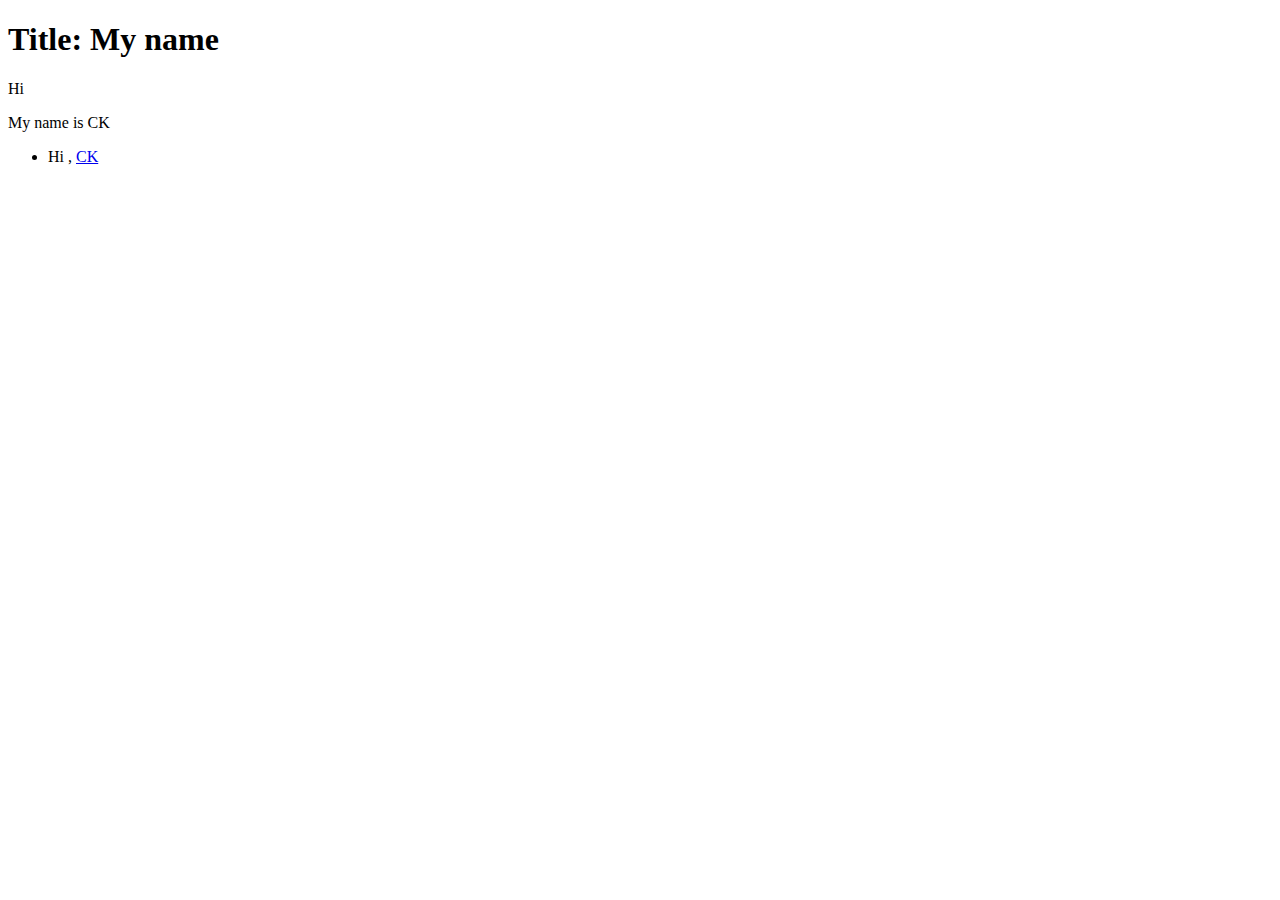
==== index.html @ 2ed48ccd "first commit" ====
<!DOCTYPE html>
<html lang="en">
<head>
    <meta charset="UTF-8">
    <meta name="viewport" content="width=device-width, initial-scale=1.0">
    <title>Document</title>
</head>
<body>
    <h1>Title: My name</h1>
    <p>Hi</p>

    My name is CK

    <ul>
        <li>
            Hi , <a href= "https://www.google.com/" target="_blank">CK</a>
        </li>
    </ul>
</body>
</html>
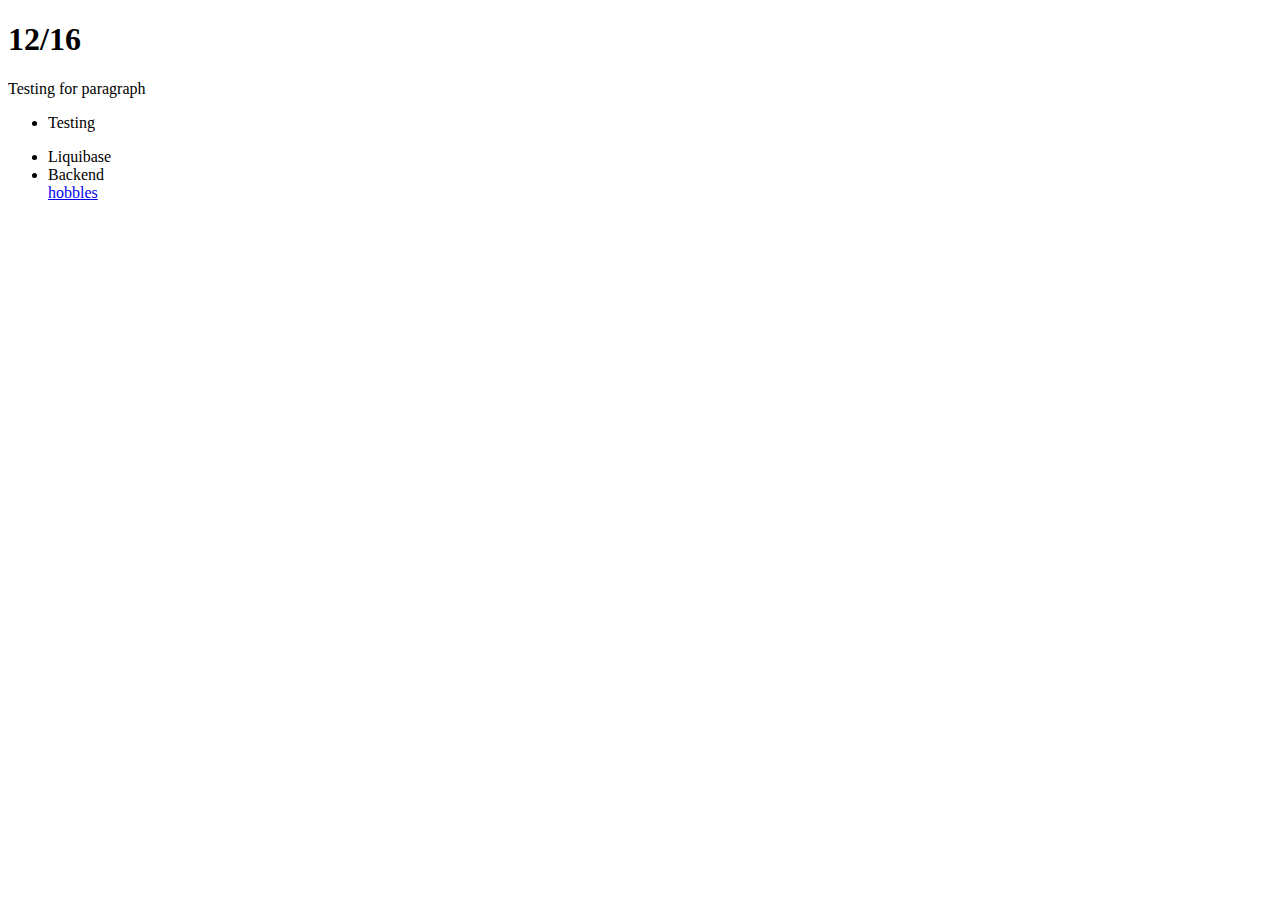
==== commit bf4fe4f3: "12/16 practice" ====
--- a/index.html
+++ b/index.html
@@ -3,18 +3,18 @@
 <head>
     <meta charset="UTF-8">
     <meta name="viewport" content="width=device-width, initial-scale=1.0">
-    <title>Document</title>
+    <title>12/16</title>
 </head>
 <body>
-    <h1>Title: My name</h1>
-    <p>Hi</p>
-
-    My name is CK
-
+    <H1>12/16</H1>
+    <p>Testing for paragraph</p>
     <ul>
-        <li>
-            Hi , <a href= "https://www.google.com/" target="_blank">CK</a>
-        </li>
+        <li>Testing</li>
     </ul>
+    <menu>
+        <li>Liquibase</li>
+        <li>Backend</li>
+        <a href = "hobbles.html">hobbles</a>
+    </menu>
 </body>
 </html>
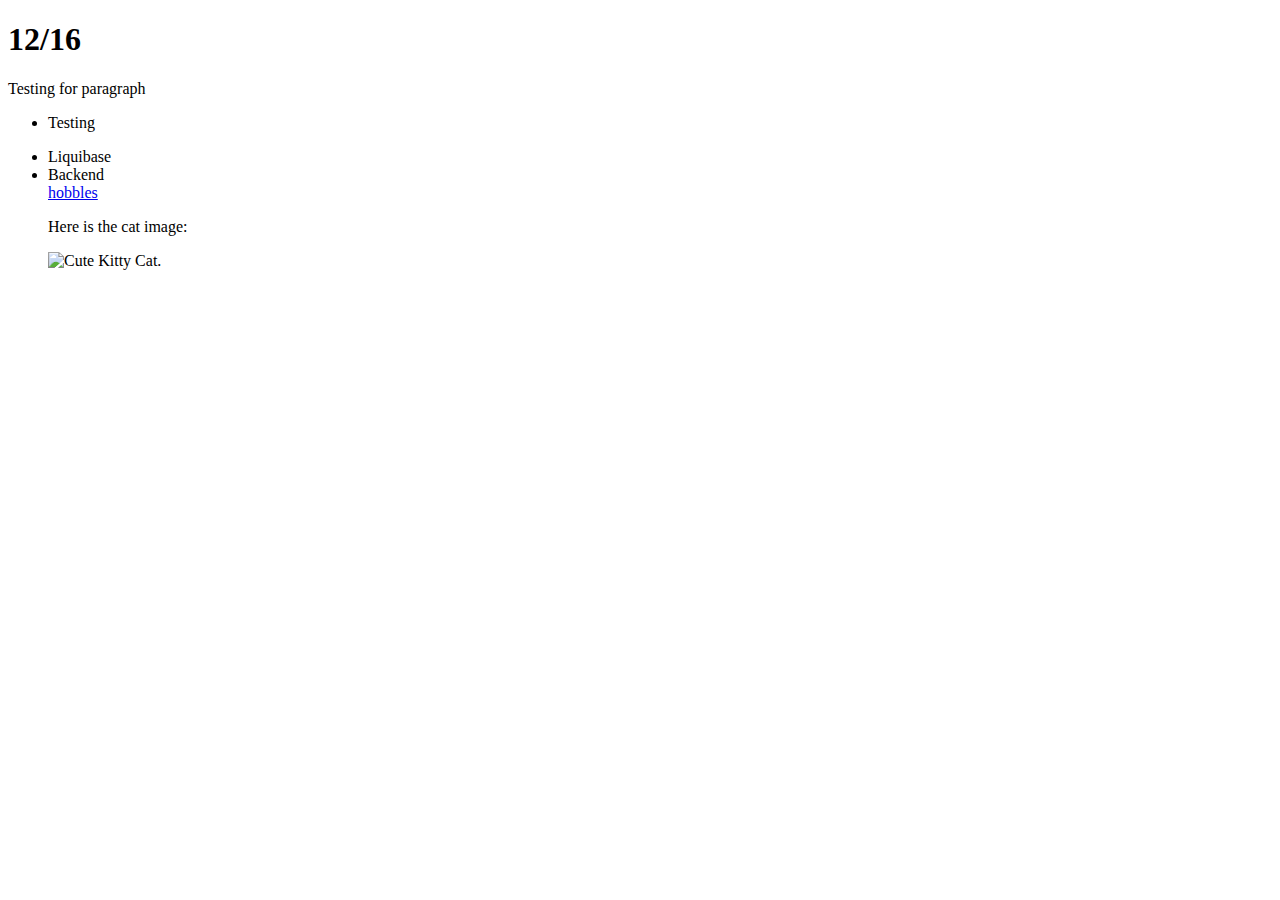
==== commit 3b1da7a1: "image" ====
--- a/index.html
+++ b/index.html
@@ -15,6 +15,8 @@
         <li>Liquibase</li>
         <li>Backend</li>
         <a href = "hobbles.html">hobbles</a>
+        <p>Here is the cat image: </p>
+        <img src="https://placecats.com/300/200" alt="Cute Kitty Cat.">
     </menu>
 </body>
 </html>
